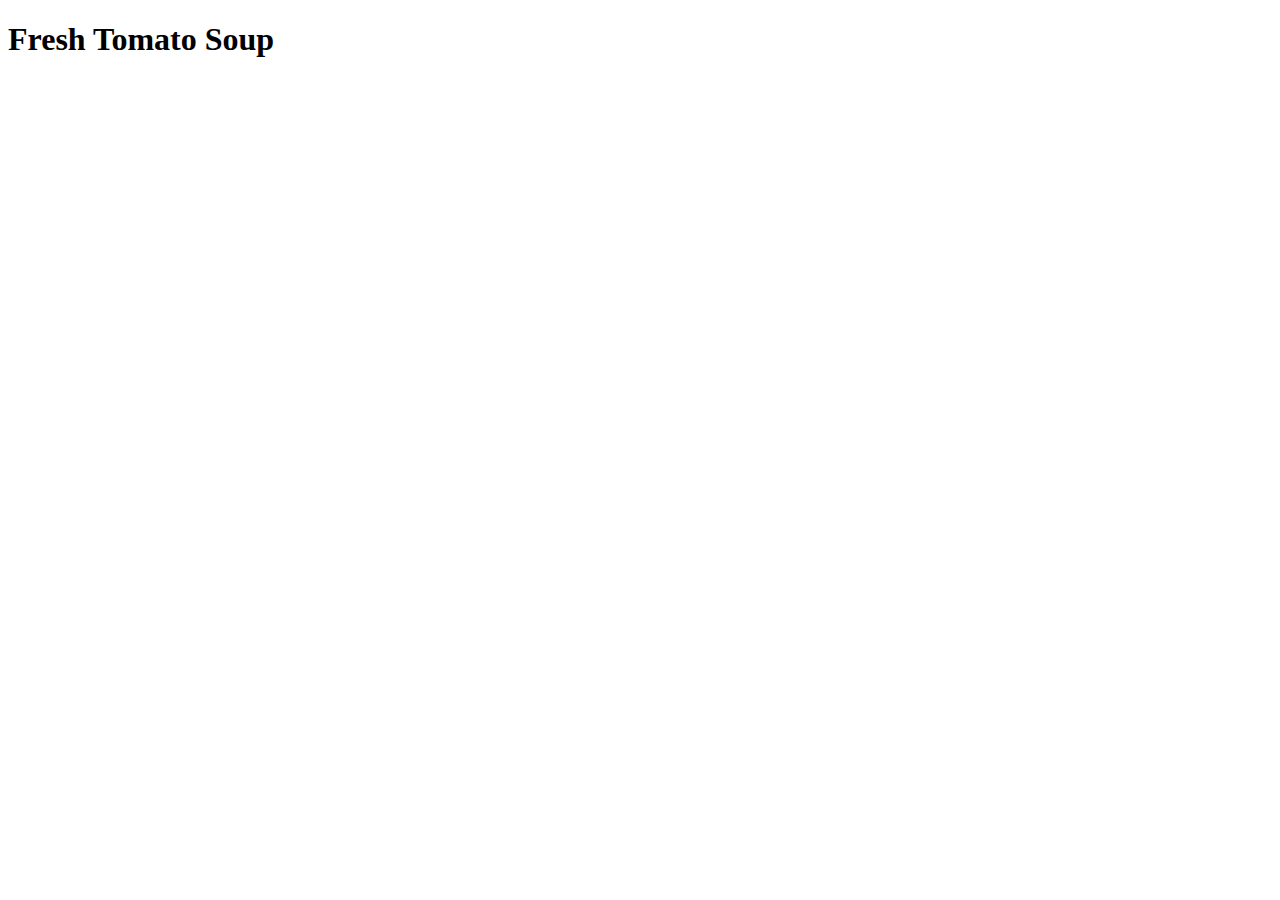
==== recipes/fresh-tomato-soup.html @ 86a9014c "index.html" ====
<!DOCTYPE html>
<html lang="en">
<head>
    <meta charset="UTF-8">
    <meta name="viewport" content="width=device-width, initial-scale=1.0">
    <title>Document</title>
</head>
<body>
    <h1>Fresh Tomato Soup</h1>
</body>
</html>
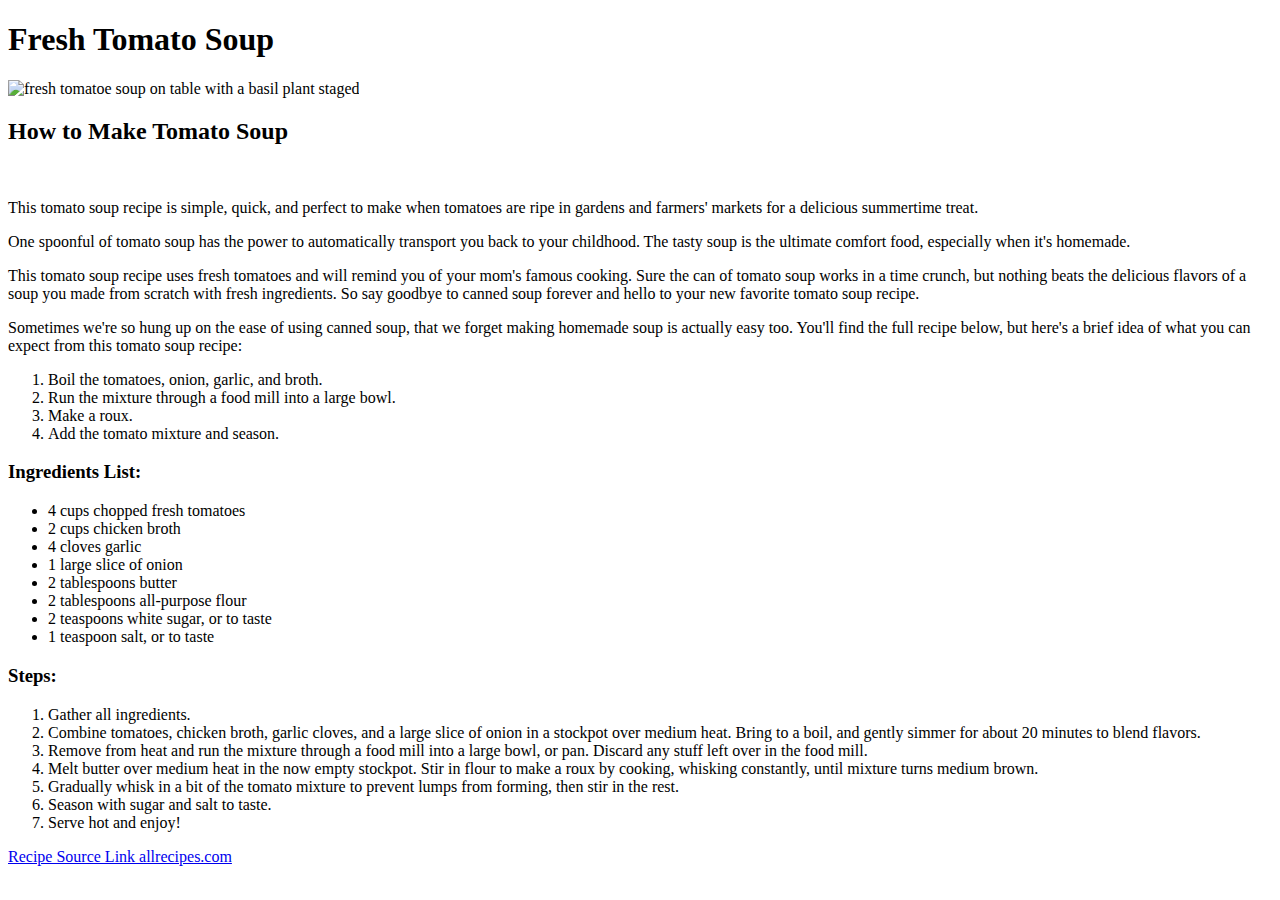
==== commit 03db878f: "Added content to fresh tomoto soup html" ====
--- a/recipes/fresh-tomato-soup.html
+++ b/recipes/fresh-tomato-soup.html
@@ -7,5 +7,40 @@
 </head>
 <body>
     <h1>Fresh Tomato Soup</h1>
-</body>
+    <img src="https://imagesvc.meredithcorp.io/v3/mm/image?url=https%3A%2F%2Fpublic-assets.meredithcorp.io%2F64befc5938c9002e5160d7dc5b3c7736%2F1696105497820IMG_5608.jpeg&q=60&c=sc&orient=true&poi=auto&h=512" alt="fresh tomatoe soup on table with a basil plant staged" height="512" ><br>
+    <h2>How to Make Tomato Soup</h2><br>
+    <p>This tomato soup recipe is simple, quick, and perfect to make when tomatoes are ripe in gardens and farmers' markets for a delicious summertime treat. </p>
+    <p>One spoonful of tomato soup has the power to automatically transport you back to your childhood. The tasty soup is the ultimate comfort food, especially when it's homemade.</p>
+    <p>This tomato soup recipe uses fresh tomatoes and will remind you of your mom's famous cooking. Sure the can of tomato soup works in a time crunch, but nothing beats the delicious flavors of a soup you made from scratch with fresh ingredients. So say goodbye to canned soup forever and hello to your new favorite tomato soup recipe.</p>
+    <p>Sometimes we're so hung up on the ease of using canned soup, that we forget making homemade soup is actually easy too. You'll find the full recipe below, but here's a brief idea of what you can expect from this tomato soup recipe:</p>
+    <ol>
+        <li>Boil the tomatoes, onion, garlic, and broth.</li>
+        <li>Run the mixture through a food mill into a large bowl.</li>
+        <li>Make a roux.</li>
+        <li>Add the tomato mixture and season.</li>
+    </ol>
+
+    <h3>Ingredients List:</h3>
+        <ul>
+            <li>4 cups chopped fresh tomatoes</li>
+            <li>2 cups chicken broth</li>
+            <li>4 cloves garlic</li>
+            <li>1 large slice of onion</li>
+            <li>2 tablespoons butter</li>
+            <li>2 tablespoons all-purpose flour</li>
+            <li>2 teaspoons white sugar, or to taste</li>
+            <li>1 teaspoon salt, or to taste</li>
+        </ul>
+        <h3>Steps:</h3>
+            <ol>
+                <li>Gather all ingredients.</li>
+                <li>Combine tomatoes, chicken broth, garlic cloves, and a large slice of onion in a stockpot over medium heat. Bring to a boil, and gently simmer for about 20 minutes to blend flavors.</li>
+                <li>Remove from heat and run the mixture through a food mill into a large bowl, or pan. Discard any stuff left over in the food mill.</li>
+                <li>Melt butter over medium heat in the now empty stockpot. Stir in flour to make a roux by cooking, whisking constantly, until mixture turns medium brown.</li>
+                <li>Gradually whisk in a bit of the tomato mixture to prevent lumps from forming, then stir in the rest.</li>
+                <li>Season with sugar and salt to taste.</li>
+                <li>Serve hot and enjoy!</li>
+            </ol>
+        <a href="https://www.allrecipes.com/recipe/39544/garden-fresh-tomato-soup/">Recipe Source Link allrecipes.com</a>
+    </body>
 </html>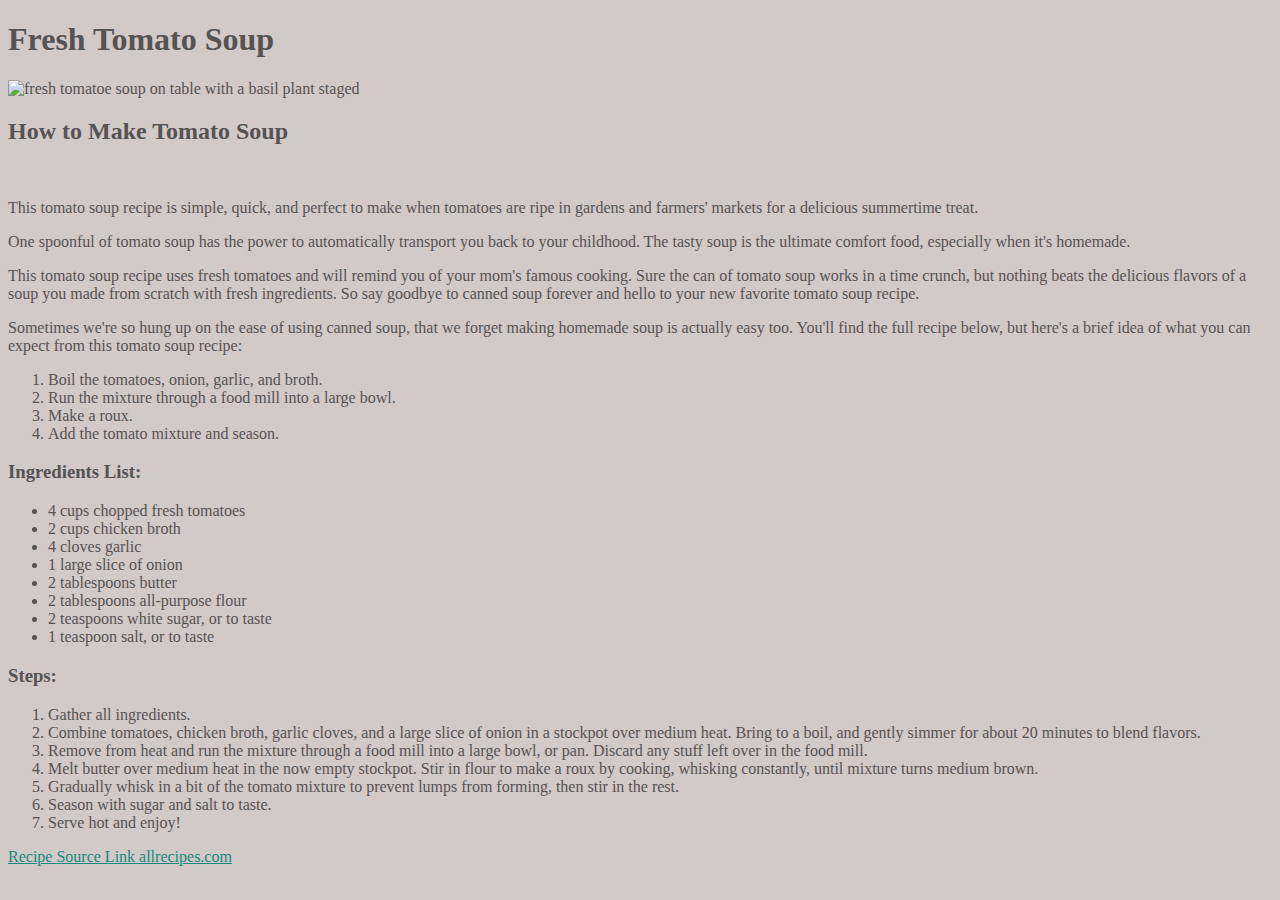
==== commit ba2c0e12: "Added link to main stylesheet" ====
--- a/recipes/fresh-tomato-soup.html
+++ b/recipes/fresh-tomato-soup.html
@@ -3,7 +3,8 @@
 <head>
     <meta charset="UTF-8">
     <meta name="viewport" content="width=device-width, initial-scale=1.0">
-    <title>Document</title>
+    <link rel="stylesheet" href="../style.css"/>
+    <title>Fresh Tomato Soup</title>
 </head>
 <body>
     <h1>Fresh Tomato Soup</h1>
@@ -42,5 +43,5 @@
                 <li>Serve hot and enjoy!</li>
             </ol>
         <a href="https://www.allrecipes.com/recipe/39544/garden-fresh-tomato-soup/">Recipe Source Link allrecipes.com</a>
-    </body>
+</body>
 </html>--- a/style.css
+++ b/style.css
@@ -0,0 +1,16 @@
+
+
+body {
+    background-color: rgb(210, 201, 201);
+    color: rgb(85, 83, 83);
+}
+
+.header {
+    color: black;
+    font-weight: 800;
+    text-align: center;
+}
+
+a {
+    color: rgb(23, 138, 123);
+}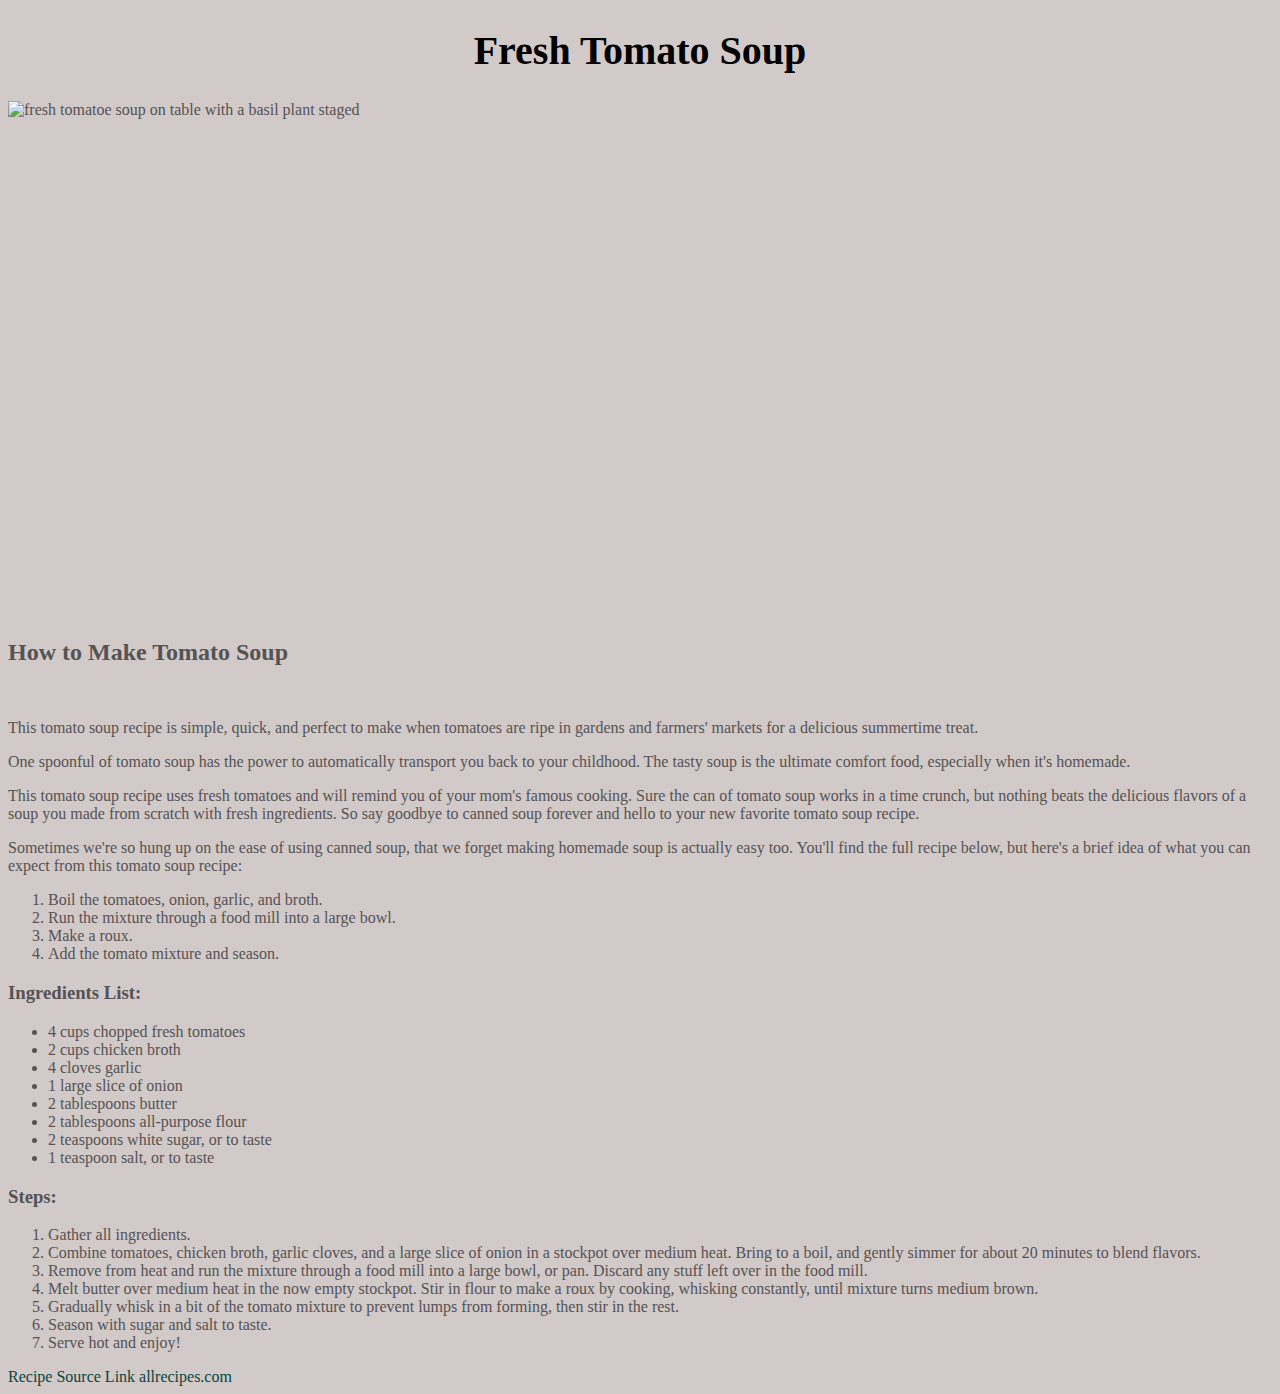
==== commit 9b3d1438: "Modified files for better visuals" ====
--- a/recipes/fresh-tomato-soup.html
+++ b/recipes/fresh-tomato-soup.html
@@ -7,8 +7,8 @@
     <title>Fresh Tomato Soup</title>
 </head>
 <body>
-    <h1>Fresh Tomato Soup</h1>
-    <img src="https://imagesvc.meredithcorp.io/v3/mm/image?url=https%3A%2F%2Fpublic-assets.meredithcorp.io%2F64befc5938c9002e5160d7dc5b3c7736%2F1696105497820IMG_5608.jpeg&q=60&c=sc&orient=true&poi=auto&h=512" alt="fresh tomatoe soup on table with a basil plant staged" height="512" ><br>
+    <h1 class="header">Fresh Tomato Soup</h1>
+    <img class="home-image" src="https://imagesvc.meredithcorp.io/v3/mm/image?url=https%3A%2F%2Fpublic-assets.meredithcorp.io%2F64befc5938c9002e5160d7dc5b3c7736%2F1696105497820IMG_5608.jpeg&q=60&c=sc&orient=true&poi=auto&h=512" alt="fresh tomatoe soup on table with a basil plant staged" height="512" ><br>
     <h2>How to Make Tomato Soup</h2><br>
     <p>This tomato soup recipe is simple, quick, and perfect to make when tomatoes are ripe in gardens and farmers' markets for a delicious summertime treat. </p>
     <p>One spoonful of tomato soup has the power to automatically transport you back to your childhood. The tasty soup is the ultimate comfort food, especially when it's homemade.</p>
--- a/style.css
+++ b/style.css
@@ -9,8 +9,40 @@
     color: black;
     font-weight: 800;
     text-align: center;
+    font-size: 40px;
 }
 
 a {
-    color: rgb(23, 138, 123);
-}+    color: rgb(6, 71, 62);
+    text-decoration: none;
+}
+
+.block-one {
+    text-align: center;
+    font-size: 10px;
+}
+
+.home-image {
+    display: block;
+    height: 500px;
+    width: auto;
+    margin-left: auto;
+    margin-right: auto;
+}
+
+.block-two {
+    font-size: 30px;
+}
+
+.ullist-one {
+    list-style-type: none;
+    display:flex;
+    justify-content: center;  
+}
+
+.ullist-one .lilist-one {
+    display: list-item;
+    padding: 5px 10px;
+    margin: 0 3px;
+}
+
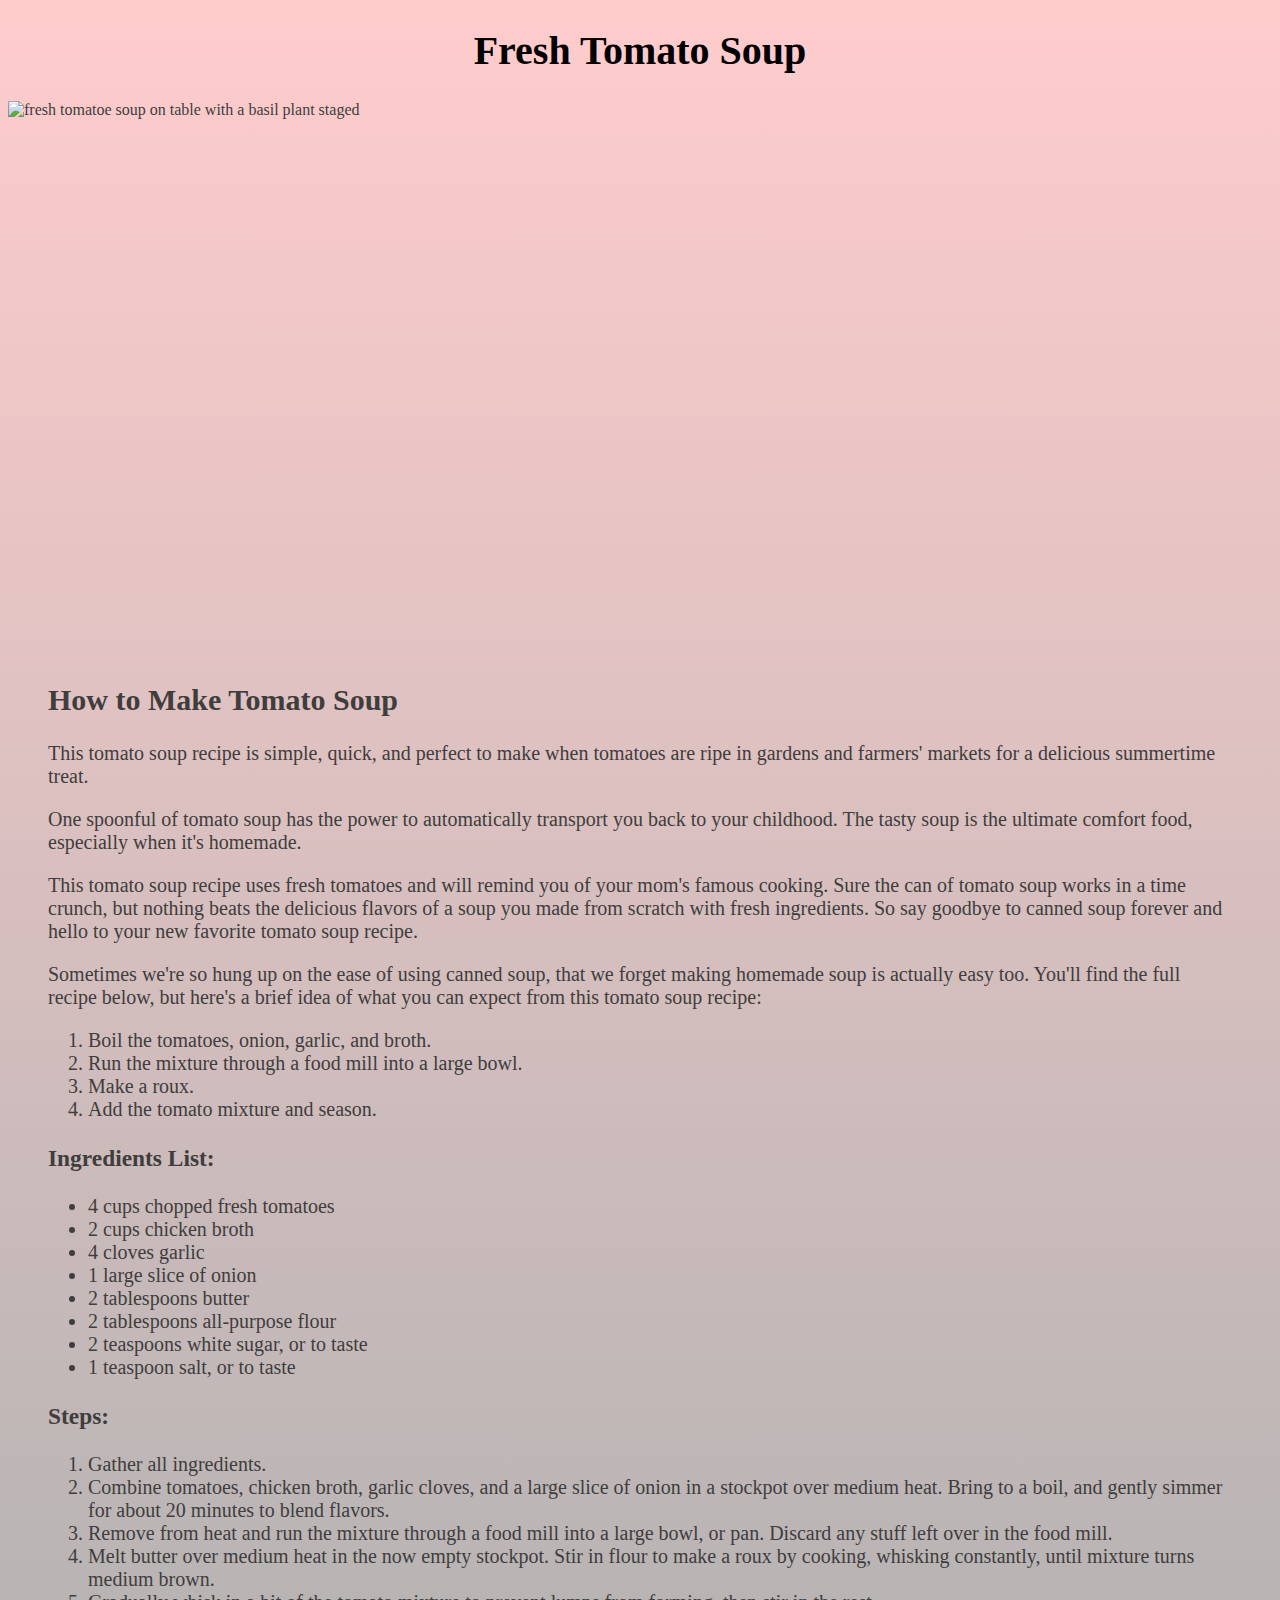
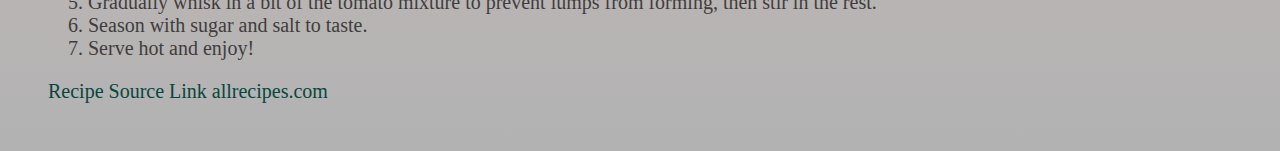
==== commit d86b6ea1: "Practice adding padding margins and box elements" ====
--- a/recipes/fresh-tomato-soup.html
+++ b/recipes/fresh-tomato-soup.html
@@ -6,22 +6,23 @@
     <link rel="stylesheet" href="../style.css"/>
     <title>Fresh Tomato Soup</title>
 </head>
-<body>
-    <h1 class="header">Fresh Tomato Soup</h1>
-    <img class="home-image" src="https://imagesvc.meredithcorp.io/v3/mm/image?url=https%3A%2F%2Fpublic-assets.meredithcorp.io%2F64befc5938c9002e5160d7dc5b3c7736%2F1696105497820IMG_5608.jpeg&q=60&c=sc&orient=true&poi=auto&h=512" alt="fresh tomatoe soup on table with a basil plant staged" height="512" ><br>
-    <h2>How to Make Tomato Soup</h2><br>
-    <p>This tomato soup recipe is simple, quick, and perfect to make when tomatoes are ripe in gardens and farmers' markets for a delicious summertime treat. </p>
-    <p>One spoonful of tomato soup has the power to automatically transport you back to your childhood. The tasty soup is the ultimate comfort food, especially when it's homemade.</p>
-    <p>This tomato soup recipe uses fresh tomatoes and will remind you of your mom's famous cooking. Sure the can of tomato soup works in a time crunch, but nothing beats the delicious flavors of a soup you made from scratch with fresh ingredients. So say goodbye to canned soup forever and hello to your new favorite tomato soup recipe.</p>
-    <p>Sometimes we're so hung up on the ease of using canned soup, that we forget making homemade soup is actually easy too. You'll find the full recipe below, but here's a brief idea of what you can expect from this tomato soup recipe:</p>
-    <ol>
-        <li>Boil the tomatoes, onion, garlic, and broth.</li>
-        <li>Run the mixture through a food mill into a large bowl.</li>
-        <li>Make a roux.</li>
-        <li>Add the tomato mixture and season.</li>
-    </ol>
+<body id="altpage">
+        <h1 class="header">Fresh Tomato Soup</h1>
+        <img class="home-image" src="https://imagesvc.meredithcorp.io/v3/mm/image?url=https%3A%2F%2Fpublic-assets.meredithcorp.io%2F64befc5938c9002e5160d7dc5b3c7736%2F1696105497820IMG_5608.jpeg&q=60&c=sc&orient=true&poi=auto&h=512" alt="fresh tomatoe soup on table with a basil plant staged" height="512" ><br>
+    <div class="container">
+        <h2>How to Make Tomato Soup</h2>
+        <p>This tomato soup recipe is simple, quick, and perfect to make when tomatoes are ripe in gardens and farmers' markets for a delicious summertime treat. </p>
+        <p>One spoonful of tomato soup has the power to automatically transport you back to your childhood. The tasty soup is the ultimate comfort food, especially when it's homemade.</p>
+        <p>This tomato soup recipe uses fresh tomatoes and will remind you of your mom's famous cooking. Sure the can of tomato soup works in a time crunch, but nothing beats the delicious flavors of a soup you made from scratch with fresh ingredients. So say goodbye to canned soup forever and hello to your new favorite tomato soup recipe.</p>
+        <p>Sometimes we're so hung up on the ease of using canned soup, that we forget making homemade soup is actually easy too. You'll find the full recipe below, but here's a brief idea of what you can expect from this tomato soup recipe:</p>
+        <ol>
+            <li>Boil the tomatoes, onion, garlic, and broth.</li>
+            <li>Run the mixture through a food mill into a large bowl.</li>
+            <li>Make a roux.</li>
+            <li>Add the tomato mixture and season.</li>
+        </ol>
 
-    <h3>Ingredients List:</h3>
+        <h3>Ingredients List:</h3>
         <ul>
             <li>4 cups chopped fresh tomatoes</li>
             <li>2 cups chicken broth</li>
@@ -43,5 +44,6 @@
                 <li>Serve hot and enjoy!</li>
             </ol>
         <a href="https://www.allrecipes.com/recipe/39544/garden-fresh-tomato-soup/">Recipe Source Link allrecipes.com</a>
+    </div>
 </body>
 </html>--- a/style.css
+++ b/style.css
@@ -1,8 +1,18 @@
 
 
 body {
-    background-color: rgb(210, 201, 201);
-    color: rgb(85, 83, 83);
+    color: rgb(64, 61, 61);      
+}
+
+#altpage {
+    background: linear-gradient(rgba(255, 0, 0, 0.200), rgba(0, 0, 0, 0.300));
+    background-size: cover;
+}
+
+#frontpage {
+    background-color: rgb(255, 0, 0, 0.200);
+    padding: 40px;
+    margin: 100px auto;    
 }
 
 .header {
@@ -40,9 +50,14 @@
     justify-content: center;  
 }
 
-.ullist-one .lilist-one {
+.lilist-one {
     display: list-item;
     padding: 5px 10px;
     margin: 0 3px;
 }
 
+.container {
+    margin: 0 auto;
+    padding: 40px;
+    font-size: 20px;
+}